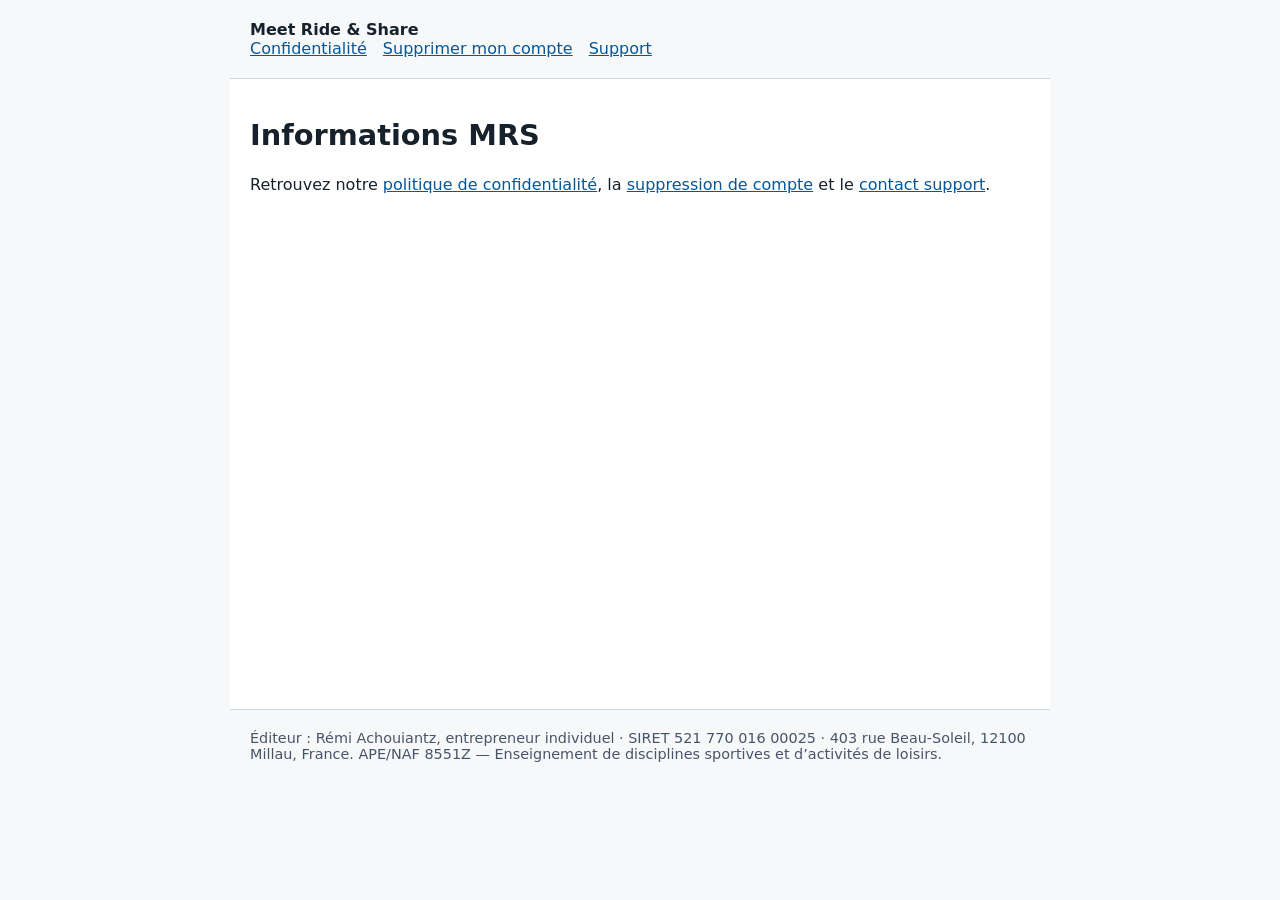
==== index.html @ 38802183 "Publish MRS public information site" ====
<!doctype html>
<html lang="fr"><head><meta charset="utf-8"><meta name="viewport" content="width=device-width,initial-scale=1"><title>Meet Ride & Share — informations</title><link rel="stylesheet" href="style.css"></head>
<body><header><strong>Meet Ride & Share</strong><nav aria-label="Pages MRS"><a href="privacy.html">Confidentialité</a><a href="account-deletion.html">Supprimer mon compte</a><a href="support.html">Support</a></nav></header>
<main><h1>Informations MRS</h1><p>Retrouvez notre <a href="privacy.html">politique de confidentialité</a>, la <a href="account-deletion.html">suppression de compte</a> et le <a href="support.html">contact support</a>.</p></main>
<footer>Éditeur : Rémi Achouiantz, entrepreneur individuel · SIRET 521 770 016 00025 · 403 rue Beau-Soleil, 12100 Millau, France. APE/NAF 8551Z — Enseignement de disciplines sportives et d’activités de loisirs.</footer></body></html>
---- style.css ----
:root{color-scheme:light;font-family:system-ui,-apple-system,"Segoe UI",sans-serif;color:#17212b;background:#f6f8fa}
*{box-sizing:border-box}body{margin:0}header,main,footer{max-width:820px;margin:auto;padding:1.25rem}header{border-bottom:1px solid #cbd5e1}nav{display:flex;flex-wrap:wrap;gap:1rem}nav a,a{color:#075798}main{background:#fff;min-height:70vh}h1{font-size:1.8rem}h2{margin-top:2rem}p,li{line-height:1.6}ul{padding-left:1.4rem}.notice{border-left:4px solid #ba7110;background:#fff6e6;padding:.8rem 1rem}.status{padding:.8rem;border-left:4px solid #64748b;background:#f1f5f9}.status.error{border-color:#b91c1c;background:#fef2f2}.status.success{border-color:#166534;background:#f0fdf4}label{display:block;font-weight:700;margin:1rem 0 .3rem}input{display:block;width:100%;padding:.75rem;font:inherit;border:1px solid #64748b;border-radius:6px}button{padding:.75rem 1rem;margin:.8rem 0;border:0;border-radius:6px;background:#9b1c1c;color:#fff;font:inherit;font-weight:700;cursor:pointer}button:disabled{opacity:.5;cursor:not-allowed}table{border-collapse:collapse;width:100%}th,td{text-align:left;border:1px solid #cbd5e1;padding:.6rem;vertical-align:top}footer{font-size:.9rem;color:#475569;border-top:1px solid #cbd5e1}
.checkbox-label{display:flex;align-items:flex-start;gap:.65rem;line-height:1.5}.checkbox-label input{width:1.25rem;height:1.25rem;margin:.1rem 0 0;flex:none}form[hidden]{display:none}
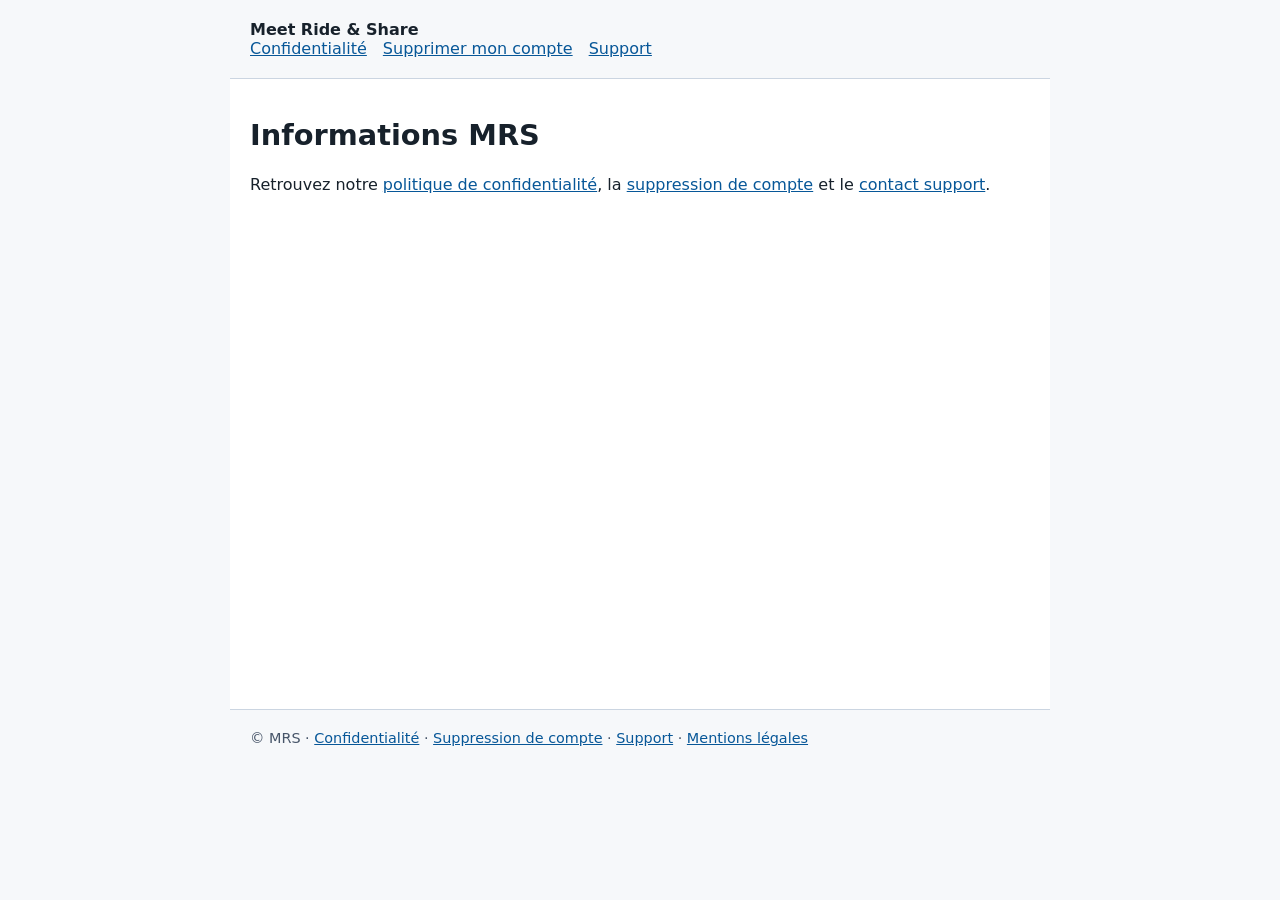
==== commit 16675570: "Simplify public legal information and add legal notices" ====
--- a/index.html
+++ b/index.html
@@ -2,4 +2,4 @@
 <html lang="fr"><head><meta charset="utf-8"><meta name="viewport" content="width=device-width,initial-scale=1"><title>Meet Ride & Share — informations</title><link rel="stylesheet" href="style.css"></head>
 <body><header><strong>Meet Ride & Share</strong><nav aria-label="Pages MRS"><a href="privacy.html">Confidentialité</a><a href="account-deletion.html">Supprimer mon compte</a><a href="support.html">Support</a></nav></header>
 <main><h1>Informations MRS</h1><p>Retrouvez notre <a href="privacy.html">politique de confidentialité</a>, la <a href="account-deletion.html">suppression de compte</a> et le <a href="support.html">contact support</a>.</p></main>
-<footer>Éditeur : Rémi Achouiantz, entrepreneur individuel · SIRET 521 770 016 00025 · 403 rue Beau-Soleil, 12100 Millau, France. APE/NAF 8551Z — Enseignement de disciplines sportives et d’activités de loisirs.</footer></body></html>
+<footer>© MRS · <a href="privacy.html">Confidentialité</a> · <a href="account-deletion.html">Suppression de compte</a> · <a href="support.html">Support</a> · <a href="legal.html">Mentions légales</a></footer></body></html>
